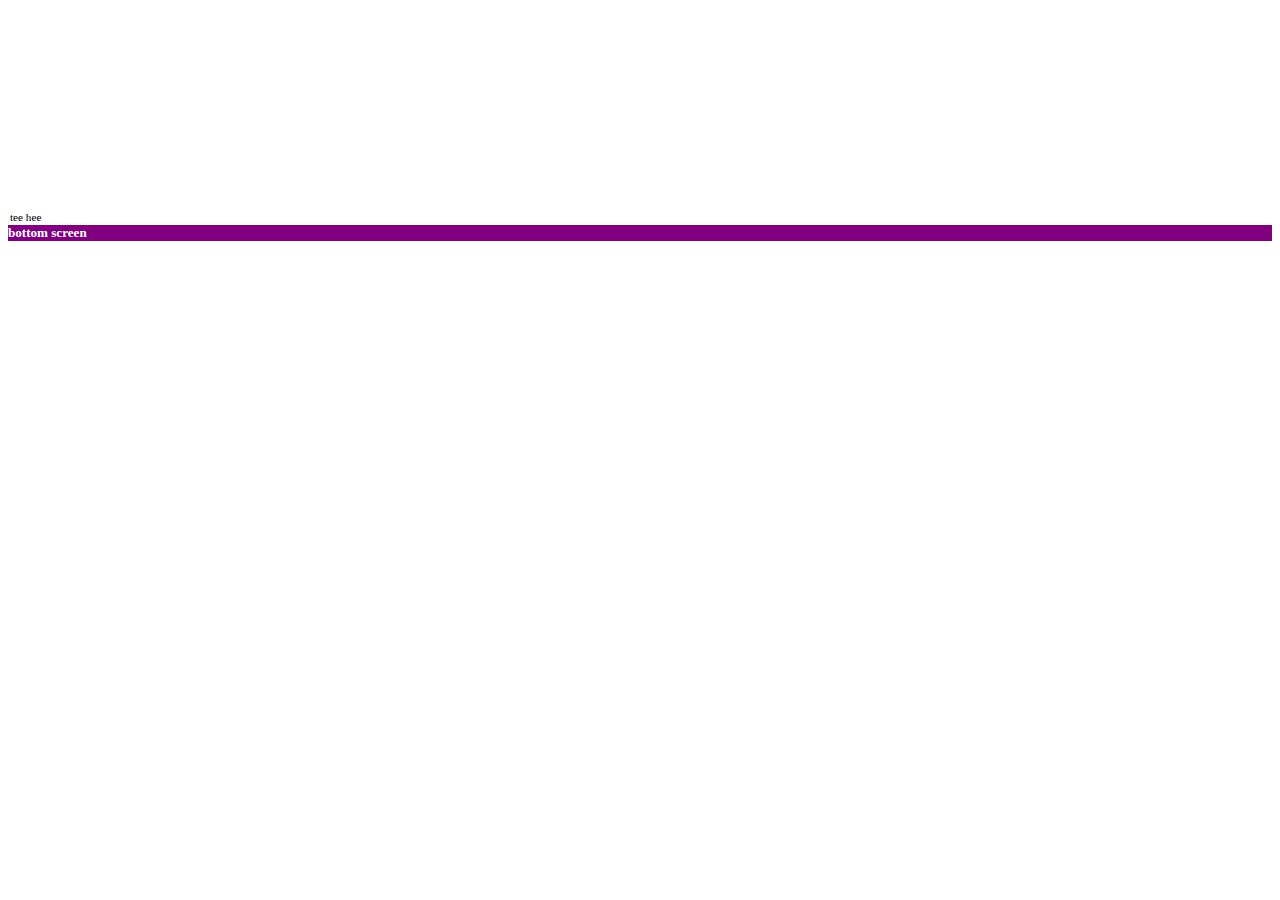
==== other/Pictochat/index.html @ 1fae71f5 "Make it align to bottom" ====
<!DOCTYPE HTML PUBLIC "-//W3C//DTD HTML 4.01 Transitional//EN"
        "http://www.w3.org/TR/html4/loose.dtd">
<html lang="en">
<head>
    <title>Debugging</title>
    <meta charset="UTF-8">
    <meta name="viewport" content="width=device-width, initial-scale=1.0, maximum-scale=1.0, user-scalable=0">
    <link rel="stylesheet" href="../../styles/global.css">
    <link rel="stylesheet" href="Pictochat.css">

    <script src="../../scripts/global.js" type="text/javascript"></script>
    <script src="../../scripts/lib/anim.js" type="text/javascript"></script>
    <script src="../../scripts/lib/gameBase.js" type="text/javascript"></script>
    <script src="../../scripts/lib/canvasGame.js" type="text/javascript"></script>
    <script src="../../scripts/lib/net.js" type="text/javascript"></script>
    <script src="../../scripts/lib/geo.js" type="text/javascript"></script>
    <script src="../../scripts/lib/chart.js" type="text/javascript"></script>

    <script src="Pictochat.js" type="text/javascript"></script>
</head>
<body>
    <div id="screens">
        <div class="top-screen" id="top-screen">
			<p class="Chat" id="Chat">tee hee</p>
        </div>
        <div id="bottom-screen">
            <h3>bottom screen</h3>
        </div>
    </div>
</body>
</html>
---- other/Pictochat/Pictochat.css ----
body {
    font-size: 70%;
}

h3 {
    padding: 0;
    margin: 0;
    background-color: purple;
    color: white;
}

p {
    margin: 2px;
    padding: 0;
}

.top-screen {
  position: relative;
  min-height: 217px;
}

.Chat {
  position: absolute;
  bottom: 0;
  left: 0;
}
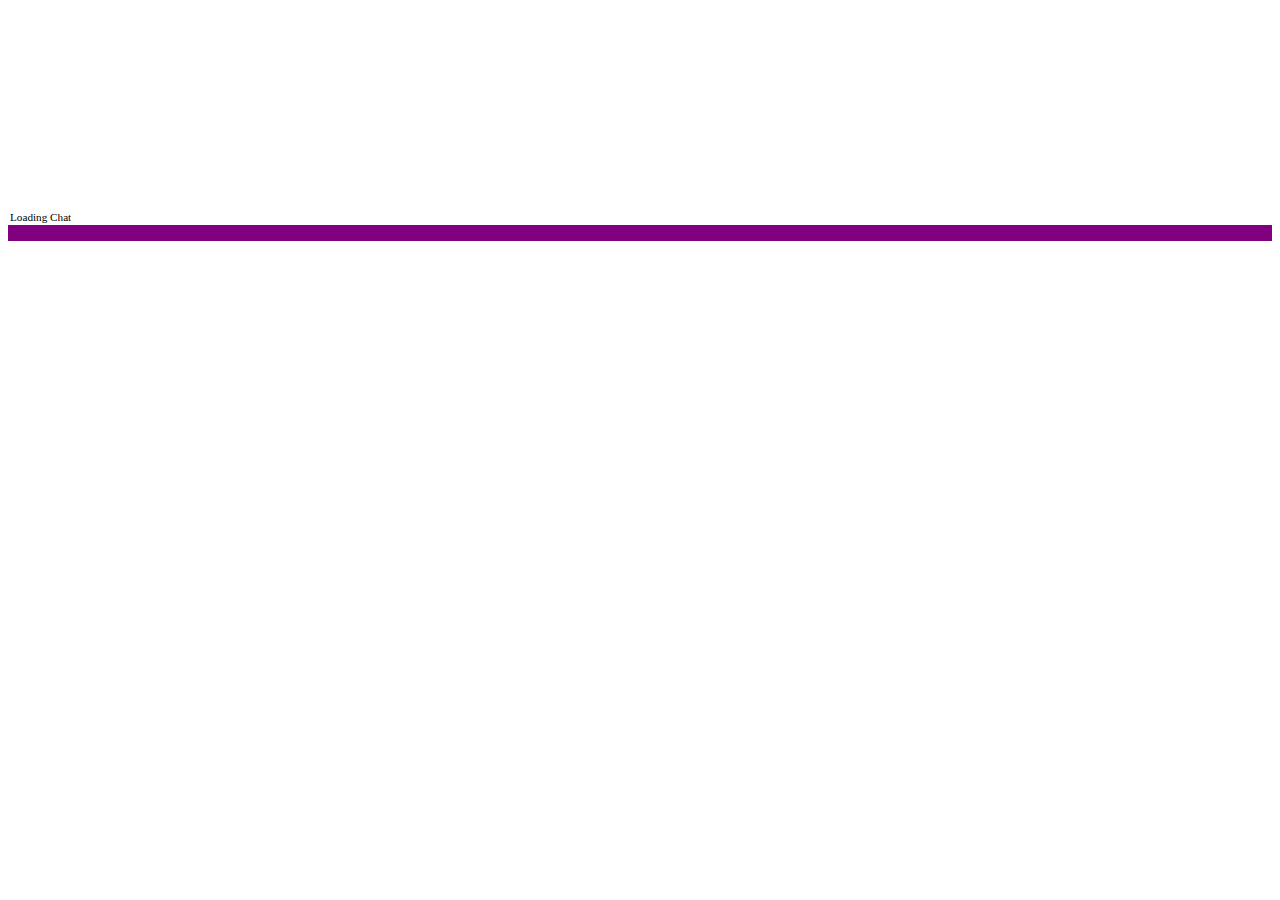
==== commit 8f535414: "Make some additional changes" ====
--- a/other/Pictochat/index.html
+++ b/other/Pictochat/index.html
@@ -21,10 +21,10 @@
 <body>
     <div id="screens">
         <div class="top-screen" id="top-screen">
-			<p class="Chat" id="Chat">tee hee</p>
+			<p class="Chat" id="Chat">Loading Chat</p>
         </div>
         <div id="bottom-screen">
-            <h3>bottom screen</h3>
+            <h3>&#xE030;&#xE031;&#xE032;&#xE033;&#xE008;&#xE032;&#xE034;&#xE035;&#xE033;</h3>
         </div>
     </div>
 </body>
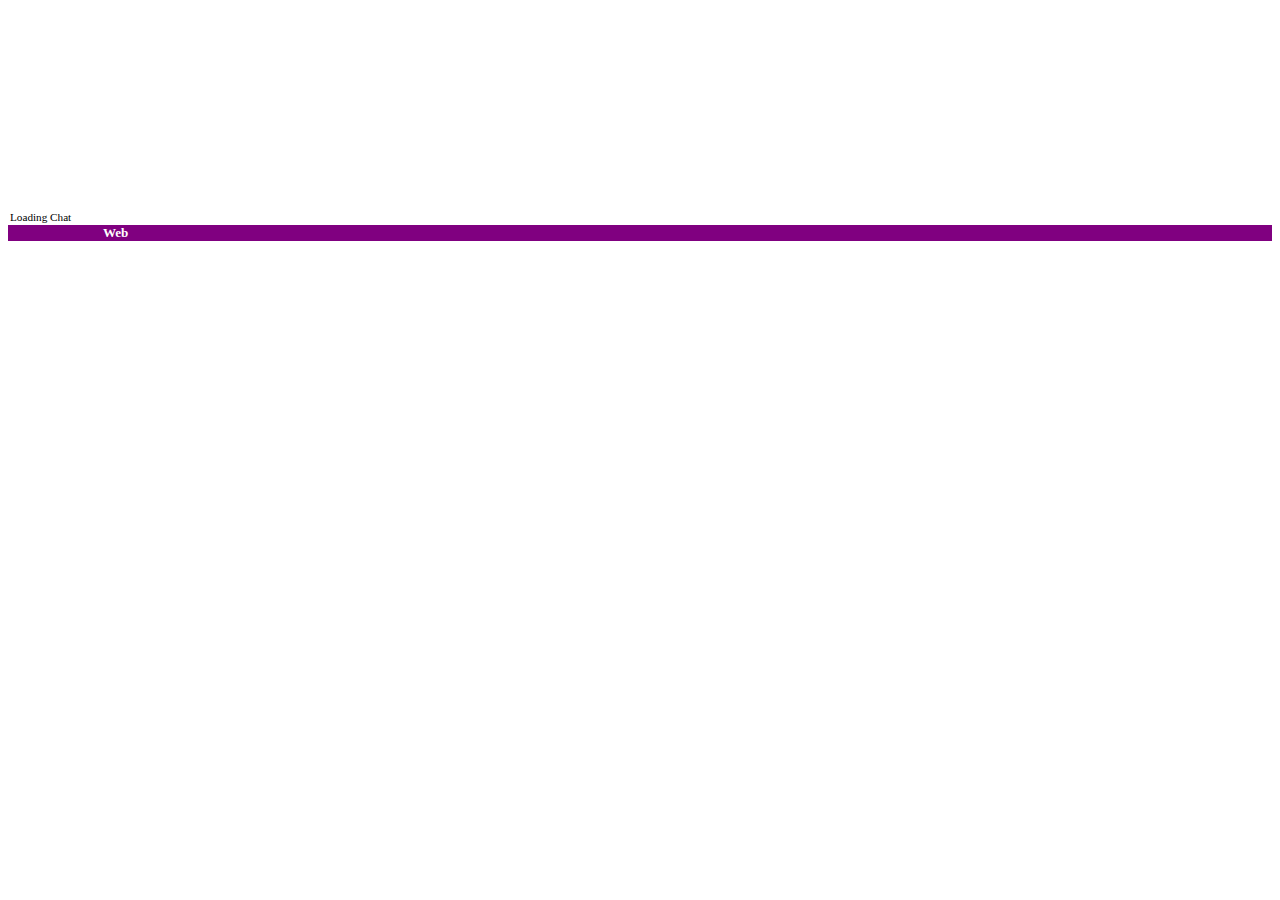
==== commit 74252049: "I forgor the web thing" ====
--- a/other/Pictochat/index.html
+++ b/other/Pictochat/index.html
@@ -24,7 +24,7 @@
 			<p class="Chat" id="Chat">Loading Chat</p>
         </div>
         <div id="bottom-screen">
-            <h3>&#xE030;&#xE031;&#xE032;&#xE033;&#xE008;&#xE032;&#xE034;&#xE035;&#xE033;</h3>
+            <h3>&#xE030;&#xE031;&#xE032;&#xE033;&#xE008;&#xE032;&#xE034;&#xE035;&#xE033; Web</h3>
         </div>
     </div>
 </body>
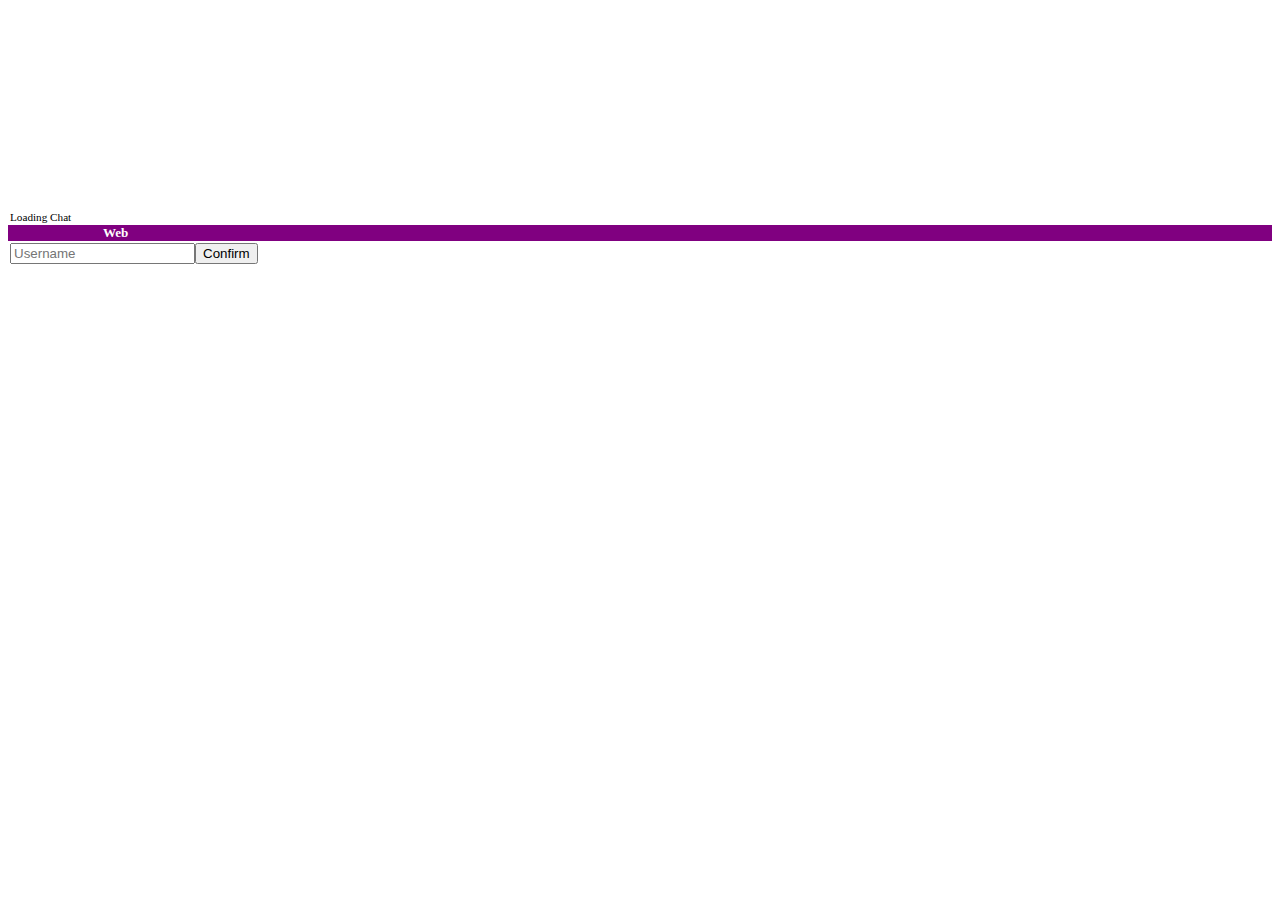
==== commit 4bd90e96: "Be able to refresh and code" ====
--- a/other/Pictochat/index.html
+++ b/other/Pictochat/index.html
@@ -2,20 +2,13 @@
         "http://www.w3.org/TR/html4/loose.dtd">
 <html lang="en">
 <head>
-    <title>Debugging</title>
+    <title>&#xE030;&#xE031;&#xE032;&#xE033;&#xE008;&#xE032;&#xE034;&#xE035;&#xE033; Web</title>
     <meta charset="UTF-8">
     <meta name="viewport" content="width=device-width, initial-scale=1.0, maximum-scale=1.0, user-scalable=0">
     <link rel="stylesheet" href="../../styles/global.css">
     <link rel="stylesheet" href="Pictochat.css">
 
     <script src="../../scripts/global.js" type="text/javascript"></script>
-    <script src="../../scripts/lib/anim.js" type="text/javascript"></script>
-    <script src="../../scripts/lib/gameBase.js" type="text/javascript"></script>
-    <script src="../../scripts/lib/canvasGame.js" type="text/javascript"></script>
-    <script src="../../scripts/lib/net.js" type="text/javascript"></script>
-    <script src="../../scripts/lib/geo.js" type="text/javascript"></script>
-    <script src="../../scripts/lib/chart.js" type="text/javascript"></script>
-
     <script src="Pictochat.js" type="text/javascript"></script>
 </head>
 <body>
@@ -25,6 +18,7 @@
         </div>
         <div id="bottom-screen">
             <h3>&#xE030;&#xE031;&#xE032;&#xE033;&#xE008;&#xE032;&#xE034;&#xE035;&#xE033; Web</h3>
+			<p id="input"><input type="text" id="Text" placeholder="Username"><button onclick="username()">Confirm</button></p>
         </div>
     </div>
 </body>
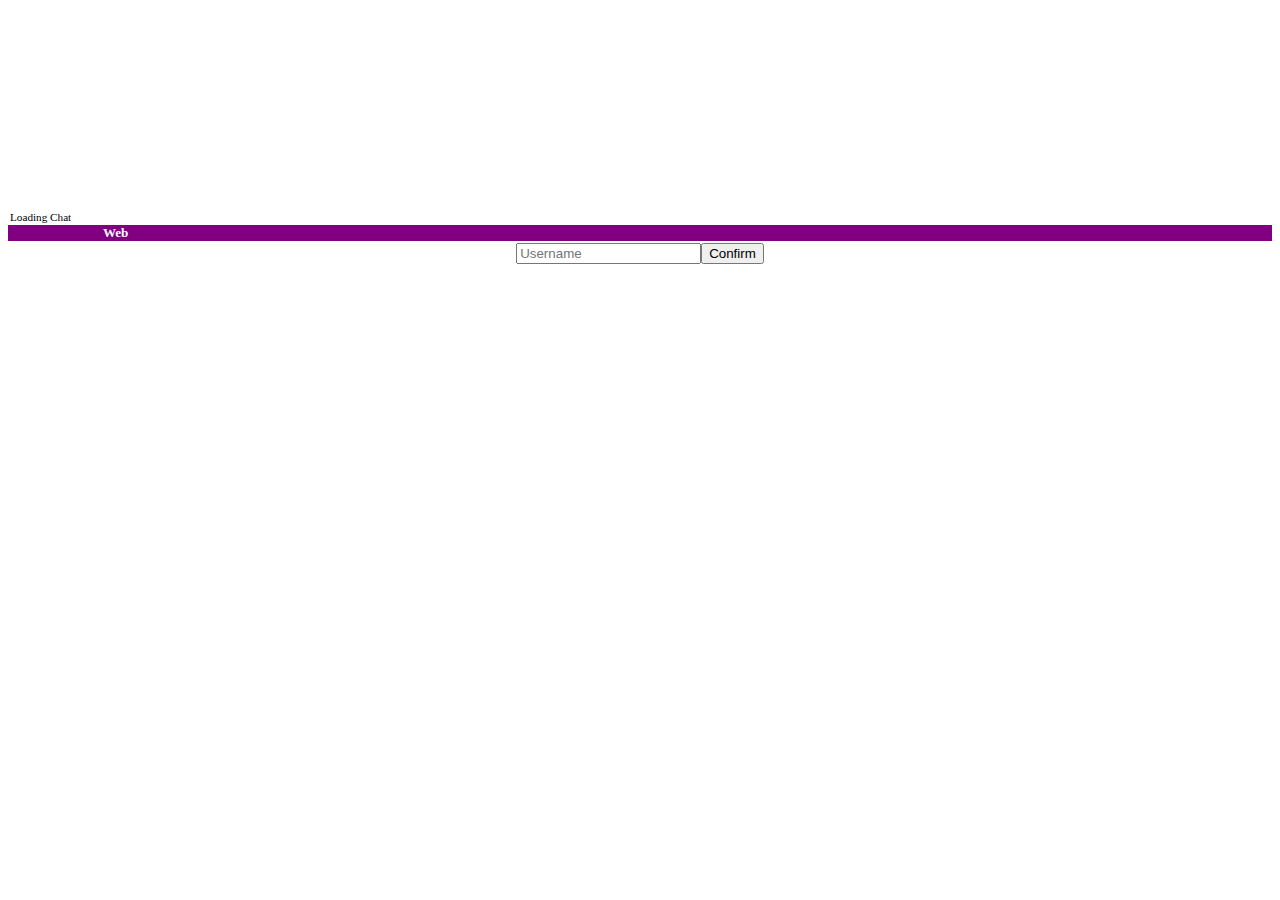
==== commit 983aee27: "make centered" ====
--- a/other/Pictochat/index.html
+++ b/other/Pictochat/index.html
@@ -18,7 +18,9 @@
         </div>
         <div id="bottom-screen">
             <h3>&#xE030;&#xE031;&#xE032;&#xE033;&#xE008;&#xE032;&#xE034;&#xE035;&#xE033; Web</h3>
+			<div class=keyboard>
 			<p id="input"><input type="text" id="Text" placeholder="Username"><button onclick="username()">Confirm</button></p>
+			</div>
         </div>
     </div>
 </body>
--- a/other/Pictochat/Pictochat.css
+++ b/other/Pictochat/Pictochat.css
@@ -23,4 +23,8 @@
   position: absolute;
   bottom: 0;
   left: 0;
+}
+
+.keyboard {
+	text-align: center;
 }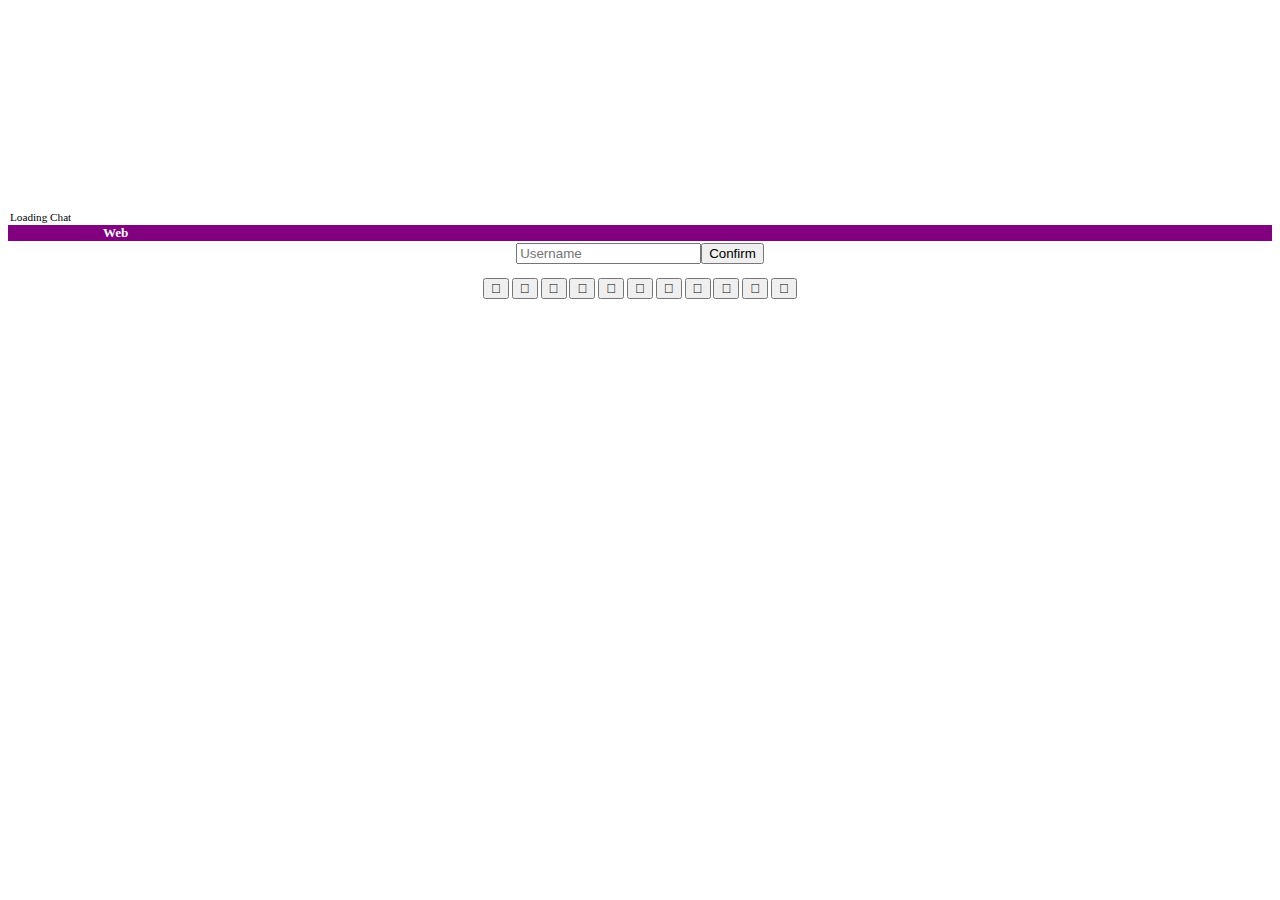
==== commit eae88b20: "First layer or emoji buttons" ====
--- a/other/Pictochat/index.html
+++ b/other/Pictochat/index.html
@@ -20,6 +20,18 @@
             <h3>&#xE030;&#xE031;&#xE032;&#xE033;&#xE008;&#xE032;&#xE034;&#xE035;&#xE033; Web</h3>
 			<div class=keyboard>
 			<p id="input"><input type="text" id="Text" placeholder="Username"><button onclick="username()">Confirm</button></p>
+			<br>
+			<button onclick="emoji('&#xE008')">&#xE008</button>
+			<button onclick="emoji('&#xE009')">&#xE009</button>
+			<button onclick="emoji('&#xE00A')">&#xE00A</button>
+			<button onclick="emoji('&#xE00B')">&#xE00B</button>
+			<button onclick="emoji('&#xE00C')">&#xE00C</button>
+			<button onclick="emoji('&#xE00D')">&#xE00D</button>
+			<button onclick="emoji('&#xE00E')">&#xE00E</button>
+			<button onclick="emoji('&#xE00F')">&#xE00F</button>
+			<button onclick="emoji('&#xE012')">&#xE012</button>
+			<button onclick="emoji('&#xE013')">&#xE013</button>
+			<button onclick="emoji('&#xE007')">&#xE007</button>
 			</div>
         </div>
     </div>
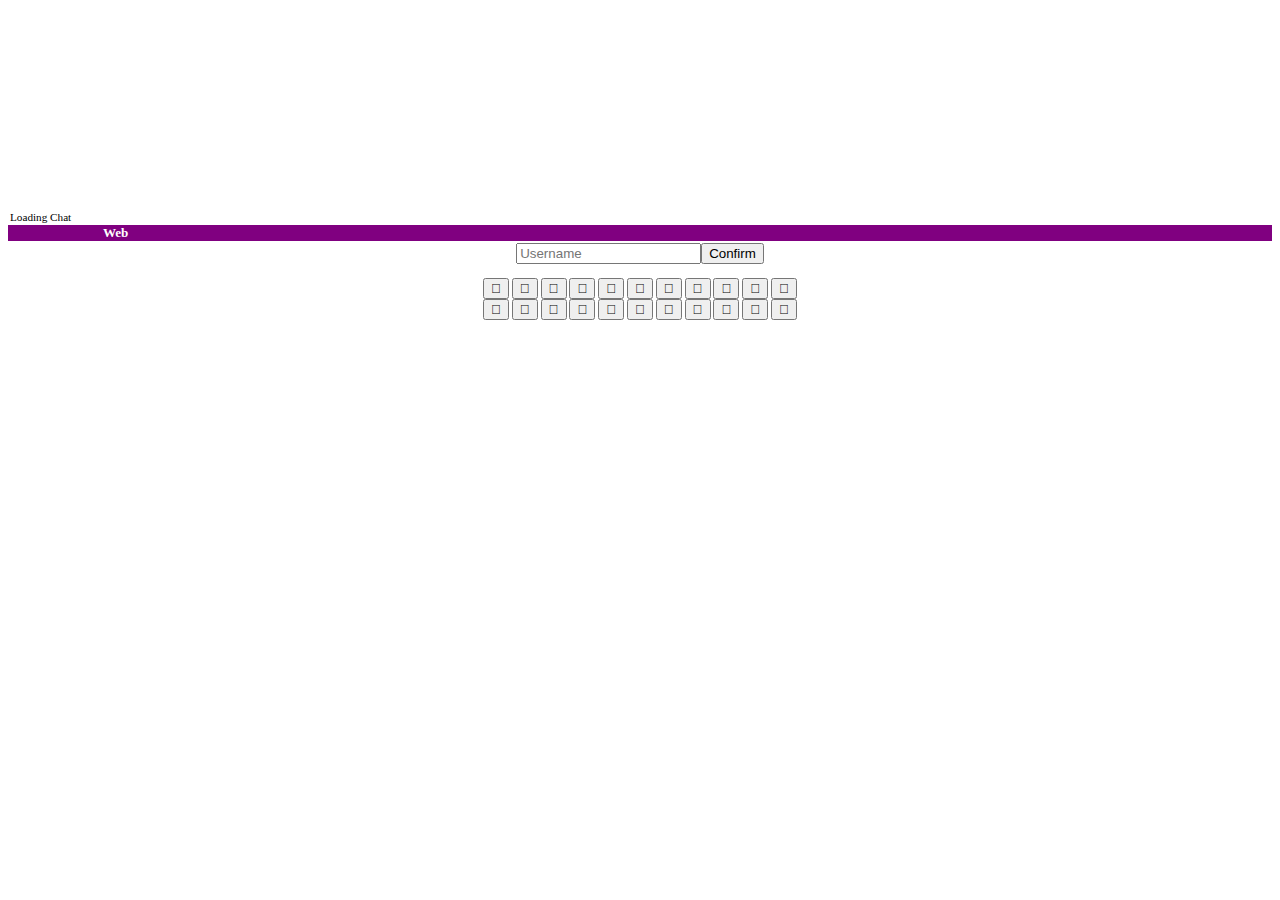
==== commit b703b8d3: "add second line of emojis and add the emoji function" ====
--- a/other/Pictochat/index.html
+++ b/other/Pictochat/index.html
@@ -32,6 +32,18 @@
 			<button onclick="emoji('&#xE012')">&#xE012</button>
 			<button onclick="emoji('&#xE013')">&#xE013</button>
 			<button onclick="emoji('&#xE007')">&#xE007</button>
+			<br>
+			<button onclick="emoji('&#xE000')">&#xE000</button>
+			<button onclick="emoji('&#xE001')">&#xE001</button>
+			<button onclick="emoji('&#xE002')">&#xE002</button>
+			<button onclick="emoji('&#xE003')">&#xE003</button>
+			<button onclick="emoji('&#xE004')">&#xE004</button>
+			<button onclick="emoji('&#xE005')">&#xE005</button>
+			<button onclick="emoji('&#xE006')">&#xE006</button>
+			<button onclick="emoji('&#xE015')">&#xE015</button>
+			<button onclick="emoji('&#xE016')">&#xE016</button>
+			<button onclick="emoji('&#xE017')">&#xE017</button>
+			<button onclick="emoji('&#xE018')">&#xE018</button>
 			</div>
         </div>
     </div>
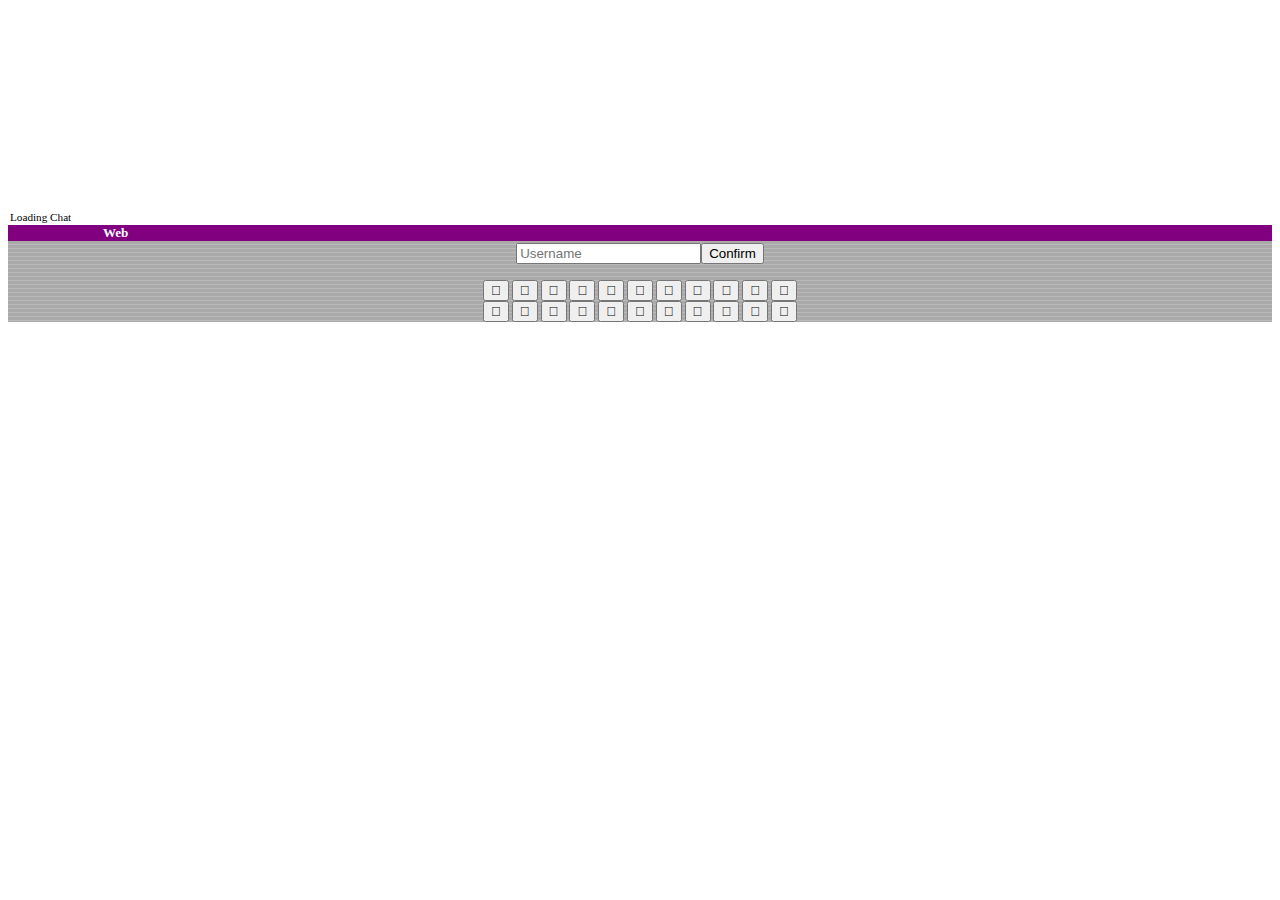
==== commit 94c80ff5: "add some images and a bg" ====
--- a/other/Pictochat/index.html
+++ b/other/Pictochat/index.html
@@ -16,11 +16,12 @@
         <div class="top-screen" id="top-screen">
 			<p class="Chat" id="Chat">Loading Chat</p>
         </div>
-        <div id="bottom-screen">
+        <div class="bottom-screen" id="bottom-screen">
             <h3>&#xE030;&#xE031;&#xE032;&#xE033;&#xE008;&#xE032;&#xE034;&#xE035;&#xE033; Web</h3>
 			<div class=keyboard>
 			<p id="input"><input type="text" id="Text" placeholder="Username"><button onclick="username()">Confirm</button></p>
 			<br>
+			<p id="emoji">
 			<button onclick="emoji('&#xE008')">&#xE008</button>
 			<button onclick="emoji('&#xE009')">&#xE009</button>
 			<button onclick="emoji('&#xE00A')">&#xE00A</button>
@@ -44,6 +45,7 @@
 			<button onclick="emoji('&#xE016')">&#xE016</button>
 			<button onclick="emoji('&#xE017')">&#xE017</button>
 			<button onclick="emoji('&#xE018')">&#xE018</button>
+			</p>
 			</div>
         </div>
     </div>
--- a/other/Pictochat/Pictochat.css
+++ b/other/Pictochat/Pictochat.css
@@ -19,6 +19,10 @@
   min-height: 217px;
 }
 
+.bottom-screen {
+  background-image: url('img/Background.png');
+}
+
 .Chat {
   position: absolute;
   bottom: 0;
